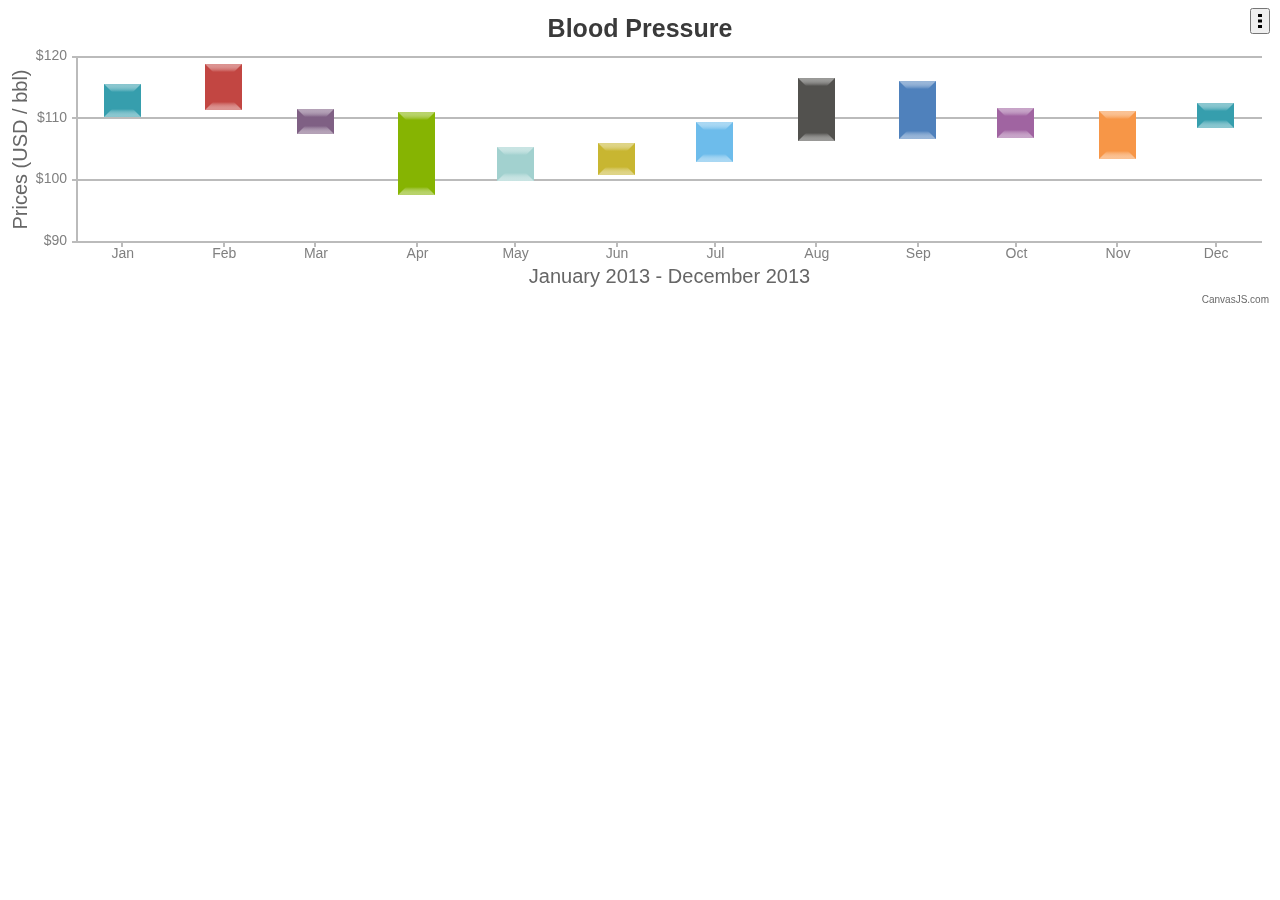
==== blood_Pressure.html @ a369796c "add blood pressure chart page" ====
<!DOCTYPE HTML>
<html>

<head>
<script type="text/javascript">
window.onload = function () {
	var chart = new CanvasJS.Chart("chartContainer",
	{
		title:{
			text: "Blood Pressure",
		},
		exportEnabled: true,
		axisY: {
			includeZero:false,
			prefix: "$",
			title: "Prices (USD / bbl)",
		},     
		axisX: {
			interval:1,
			intervalType: "month",
			valueFormatString: "MMM",
			title: "January 2013 - December 2013",
		},
		data: [
		{
			type: "rangeColumn",
			bevelEnabled: true,
			dataPoints: [   // Y: [Low, High]
				{x: new Date(2013,00,01), y:[110.30, 115.55]},
				{x: new Date(2013,01,01), y:[111.38, 118.90]},
				{x: new Date(2013,02,01), y:[107.45, 111.61]},
				{x: new Date(2013,03,01), y:[97.690, 111.08]},
				{x: new Date(2013,04,01), y:[99.950, 105.46]},
				{x: new Date(2013,05,01), y:[100.91, 106.12]},
				{x: new Date(2013,06,01), y:[103.00, 109.40]},
				{x: new Date(2013,07,01), y:[106.42, 116.61]},
				{x: new Date(2013,08,01), y:[106.63, 116.12]},
				{x: new Date(2013,09,01), y:[106.93, 111.80]},
				{x: new Date(2013,10,01), y:[103.46, 111.31]},
				{x: new Date(2013,11,01), y:[108.44, 112.62]} 	
			]
		}
		]
	});
	chart.render();
}
</script>
<script type="text/javascript" src="js/canvasjs.min.js"></script>
</head>
<body>
<div id="chartContainer" style="height: 300px; width: 100%;"></div>
</body>


</html>
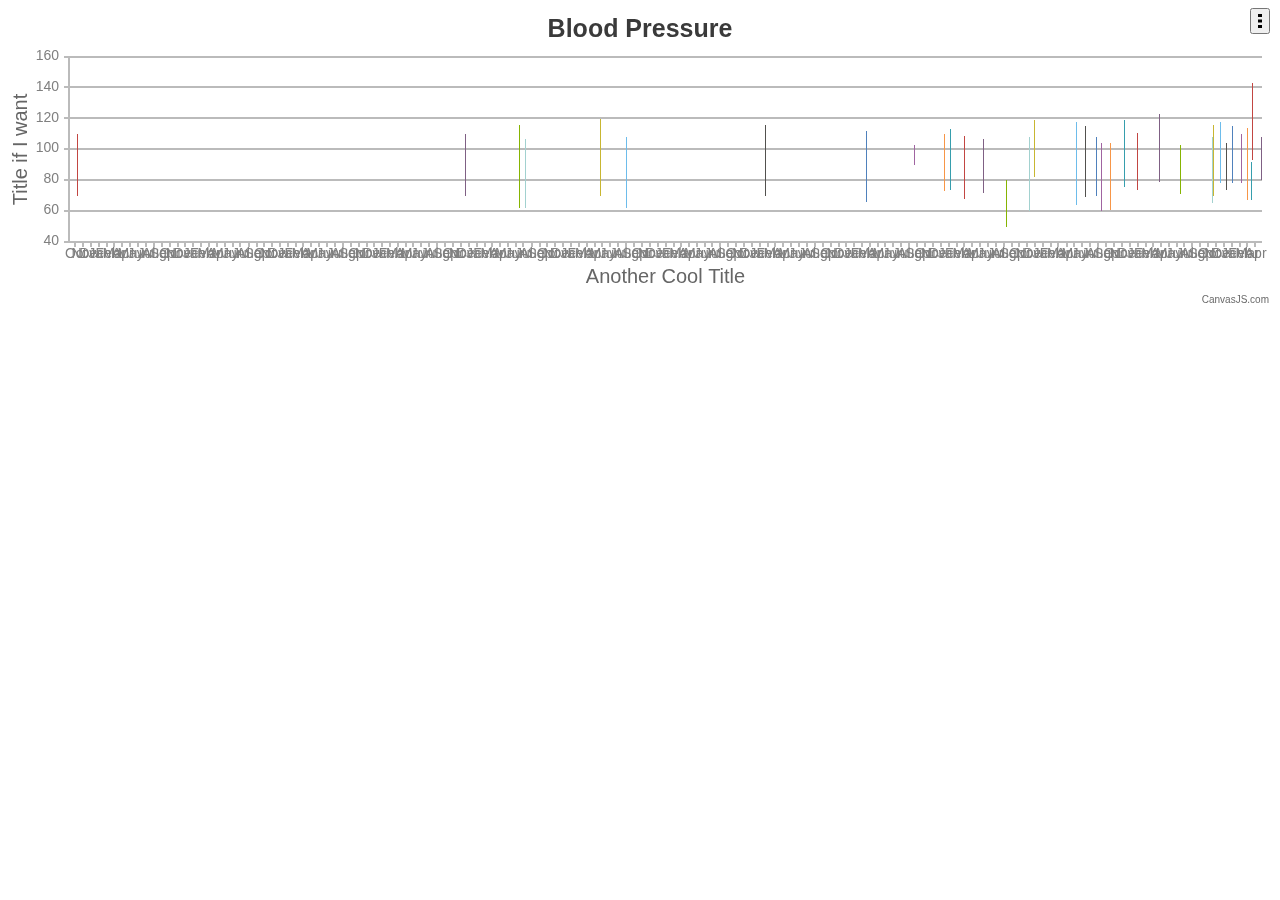
==== commit b56177d4: "remove prefix" ====
--- a/blood_Pressure.html
+++ b/blood_Pressure.html
@@ -12,32 +12,55 @@
 		exportEnabled: true,
 		axisY: {
 			includeZero:false,
-			prefix: "$",
-			title: "Prices (USD / bbl)",
+			title: "Title if I want",
 		},     
 		axisX: {
 			interval:1,
 			intervalType: "month",
 			valueFormatString: "MMM",
-			title: "January 2013 - December 2013",
+			title: "Another Cool Title",
 		},
 		data: [
 		{
 			type: "rangeColumn",
 			bevelEnabled: true,
 			dataPoints: [   // Y: [Low, High]
-				{x: new Date(2013,00,01), y:[110.30, 115.55]},
-				{x: new Date(2013,01,01), y:[111.38, 118.90]},
-				{x: new Date(2013,02,01), y:[107.45, 111.61]},
-				{x: new Date(2013,03,01), y:[97.690, 111.08]},
-				{x: new Date(2013,04,01), y:[99.950, 105.46]},
-				{x: new Date(2013,05,01), y:[100.91, 106.12]},
-				{x: new Date(2013,06,01), y:[103.00, 109.40]},
-				{x: new Date(2013,07,01), y:[106.42, 116.61]},
-				{x: new Date(2013,08,01), y:[106.63, 116.12]},
-				{x: new Date(2013,09,01), y:[106.93, 111.80]},
-				{x: new Date(2013,10,01), y:[103.46, 111.31]},
-				{x: new Date(2013,11,01), y:[108.44, 112.62]} 	
+				{x: new Date(2002,08,06), y:[120.00, 62.00]},
+				{x: new Date(2002,09,11), y:[110.00, 70.00]},
+				{x: new Date(2006,10,19), y:[110.00, 70.00]},
+				{x: new Date(2007,05,15), y:[116.00, 62.00]},
+				{x: new Date(2007,06,07), y:[107.00, 62.00]},
+				{x: new Date(2008,03,25), y:[120.00, 70.00]},
+				{x: new Date(2008,07,02), y:[108.00, 62.00]},
+				{x: new Date(2009,12,22), y:[116.00, 70.00]},
+				{x: new Date(2011,01,19), y:[112.00, 66.00]},
+				{x: new Date(2011,07,21), y:[103.00, 90.00]},
+				{x: new Date(2011,11,17), y:[110.00, 73.00]},
+				{x: new Date(2011,12,08), y:[113.00, 74.00]},
+				{x: new Date(2012,02,03), y:[109.00, 68.00]},				
+				{x: new Date(2012,04,15), y:[107.00, 72.00]},
+				{x: new Date(2012,07,12), y:[80.00, 50.00]},
+				{x: new Date(2012,10,09), y:[108.00, 60.00]},
+				{x: new Date(2012,10,30), y:[119.00, 82.00]},
+				{x: new Date(2013,04,09), y:[118.00, 64.00]},	
+				{x: new Date(2013,05,13), y:[115.00, 69.00]},						
+				{x: new Date(2013,06,26), y:[108.00, 70.00]},
+				{x: new Date(2013,07,16), y:[104.00, 60.00]},
+				{x: new Date(2013,08,20), y:[104.00, 61.00]},
+				{x: new Date(2013,10,10), y:[119.00, 76.00]},
+				{x: new Date(2013,12,02), y:[111.00, 74.00]},
+				{x: new Date(2014,02,27), y:[123.00, 79.00]},		
+				{x: new Date(2014,05,15), y:[103.00, 71.00]},
+				{x: new Date(2014,09,18), y:[108.00, 65.00]},
+				{x: new Date(2014,09,23), y:[116.00, 70.00]},
+				{x: new Date(2014,10,16), y:[118.00, 78.00]},
+				{x: new Date(2014,11,11), y:[104.00, 74.00]},
+				{x: new Date(2014,12,03), y:[115.00, 78.00]},
+				{x: new Date(2015,01,06), y:[110.00, 78.00]},
+				{x: new Date(2015,02,03), y:[114.00, 67.00]},
+				{x: new Date(2015,02,19), y:[92.00, 67.00]},
+				{x: new Date(2015,02,22), y:[143.00, 93.00]},
+				{x: new Date(2015,03,24), y:[108.00, 80.00]} 	
 			]
 		}
 		]
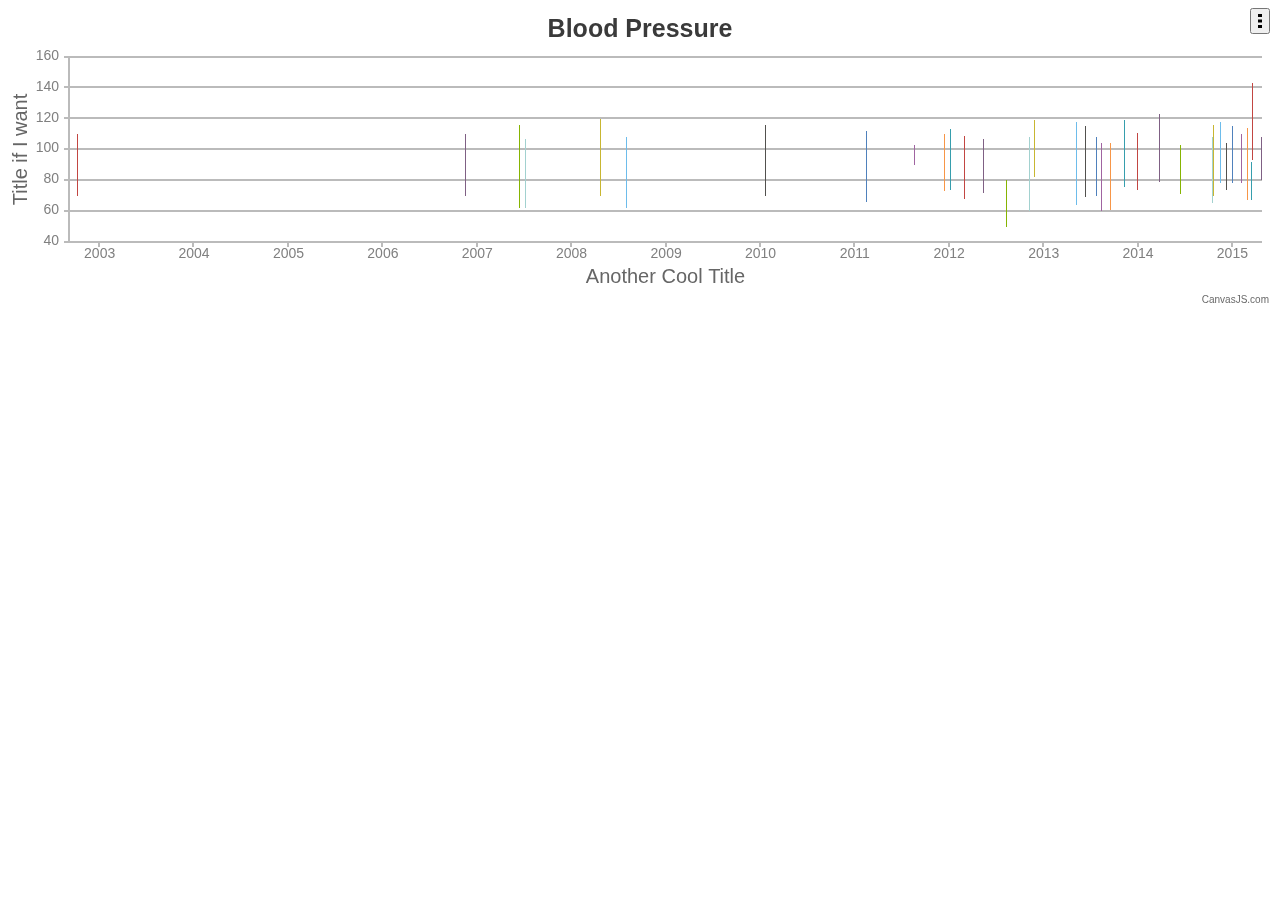
==== commit 2aa12320: "remove intervalType and valueFormatString" ====
--- a/blood_Pressure.html
+++ b/blood_Pressure.html
@@ -16,8 +16,7 @@
 		},     
 		axisX: {
 			interval:1,
-			intervalType: "month",
-			valueFormatString: "MMM",
+			intervalType: "year",
 			title: "Another Cool Title",
 		},
 		data: [
